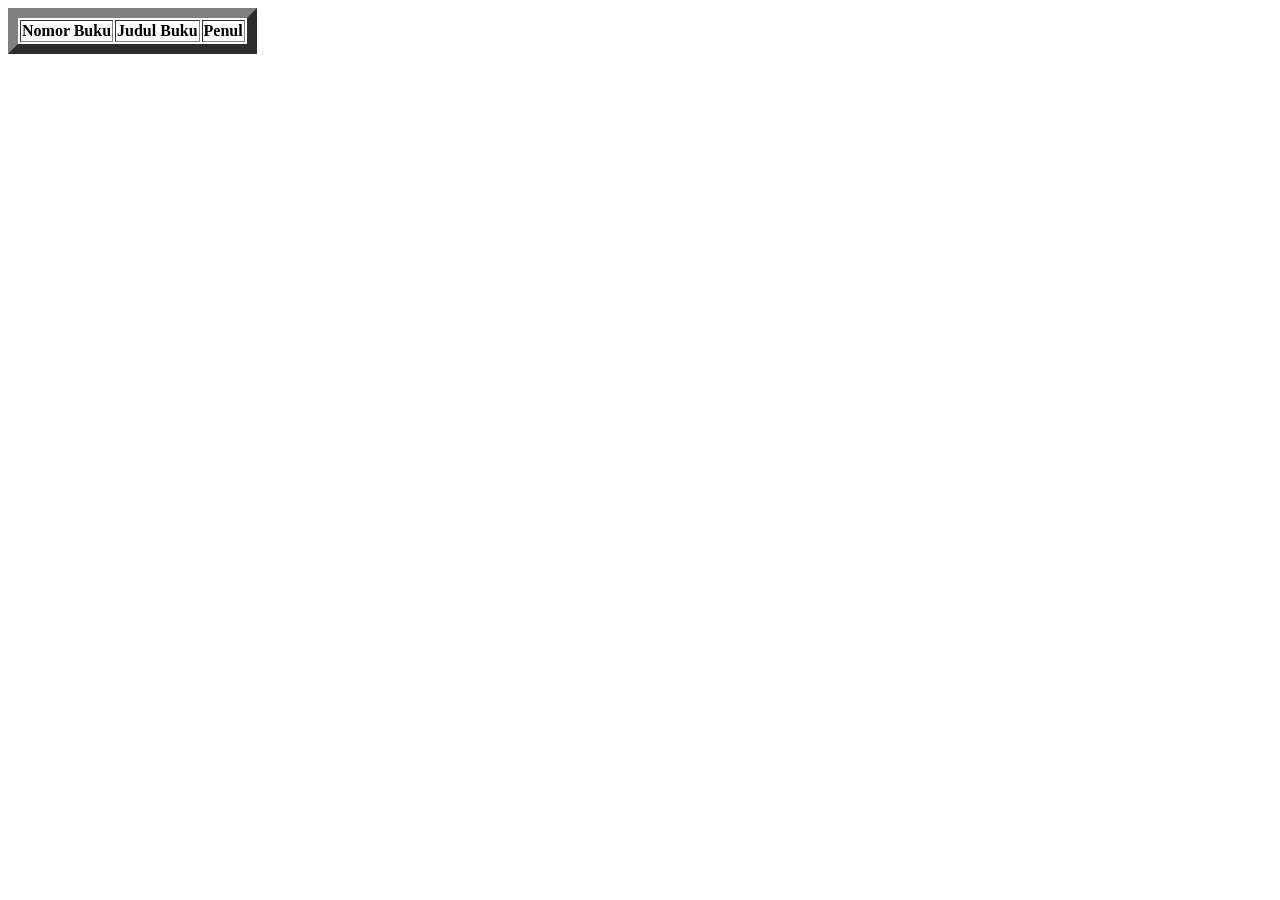
==== buku.html @ 72c7137b "Add files via upload" ====
<!DOCTYPE html>
<html lang="en">
<head>
    <meta charset="UTF-8">
    <meta name="viewport" content="width=device-width, initial-scale=1.0">
    <title>nomor buku</title>
</head>
<body>
   <table border="10"  class="bla">
<thead >
  <tr>
    <th>Nomor Buku</th>
    <th>Judul Buku</th>
    <th>Penul</th>
  </tr>
</thead>
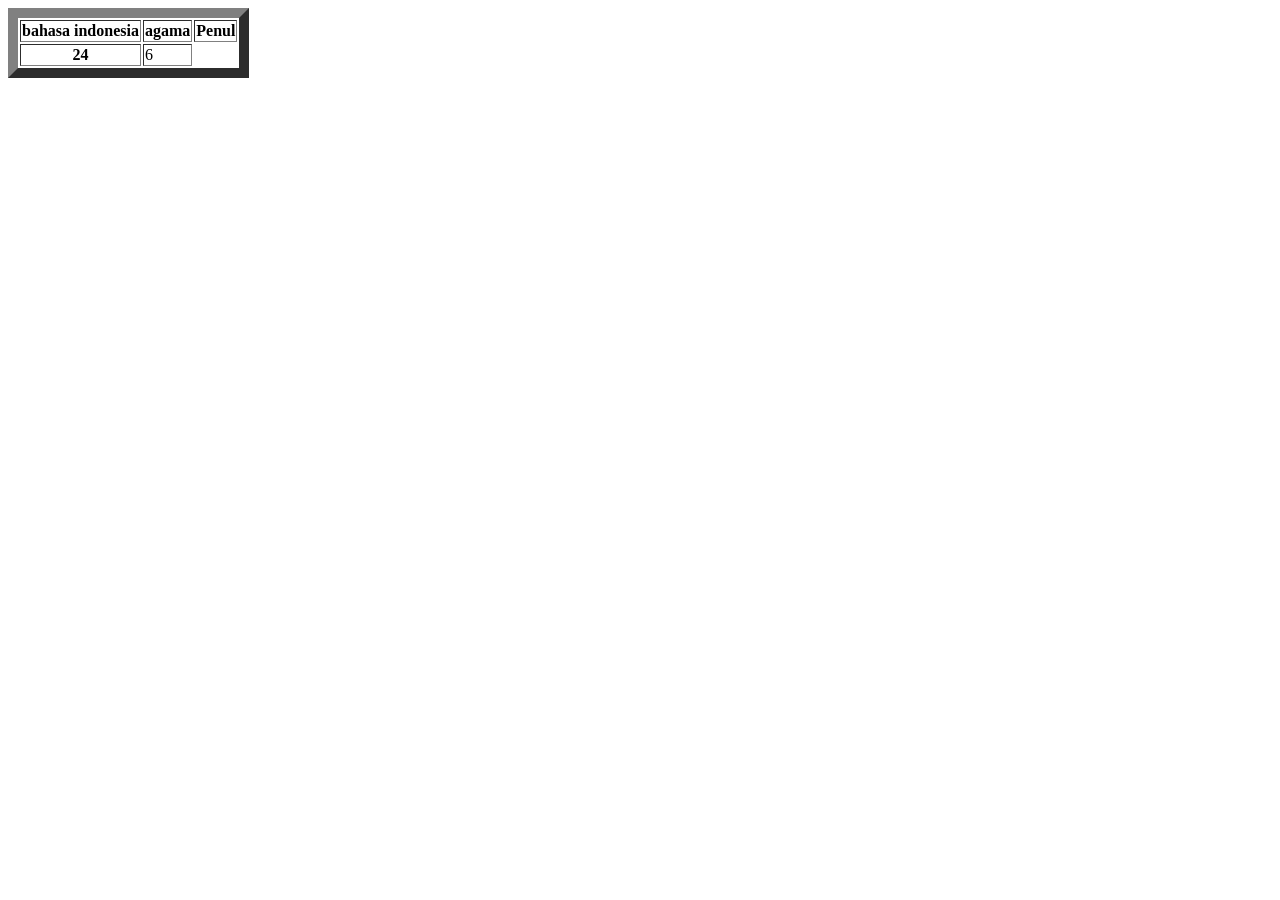
==== commit 8b76d205: "Update Roster-XL-RPL from Acode" ====
--- a/buku.html
+++ b/buku.html
@@ -1,16 +1,20 @@
-<!DOCTYPE html>
-<html lang="en">
-<head>
-    <meta charset="UTF-8">
-    <meta name="viewport" content="width=device-width, initial-scale=1.0">
-    <title>nomor buku</title>
-</head>
-<body>
-   <table border="10"  class="bla">
-<thead >
-  <tr>
-    <th>Nomor Buku</th>
-    <th>Judul Buku</th>
-    <th>Penul</th>
-  </tr>
+<!DOCTYPE html>
+<html lang="en">
+<head>
+    <meta charset="UTF-8">
+    <meta name="viewport" content="width=device-width, initial-scale=1.0">
+    <title>nomor buku</title>
+</head>
+<body>
+   <table border="10"  class="bla">
+<thead >
+  <tr>
+    <th>bahasa indonesia</th>
+    <th>agama</th>
+    <th>Penul</th>
+  </tr>
+  <tr>
+    <th>24</th>
+    <td>6</td>
+  </tr>
 </thead>
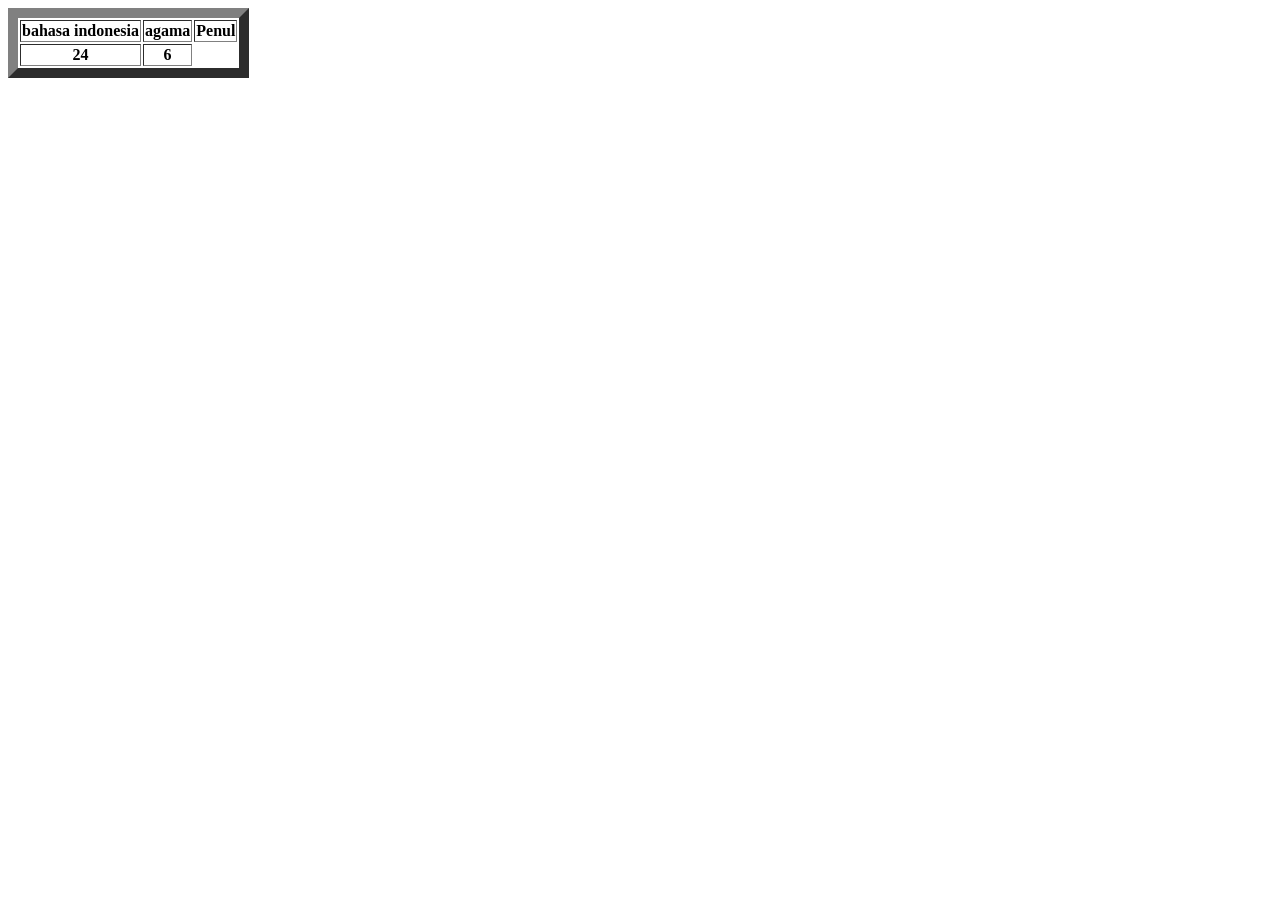
==== commit a4b0c8bd: "Update Roster-XL-RPL from Acode" ====
--- a/buku.html
+++ b/buku.html
@@ -15,6 +15,6 @@
   </tr>
   <tr>
     <th>24</th>
-    <td>6</td>
+    <th>6</th>
   </tr>
 </thead>
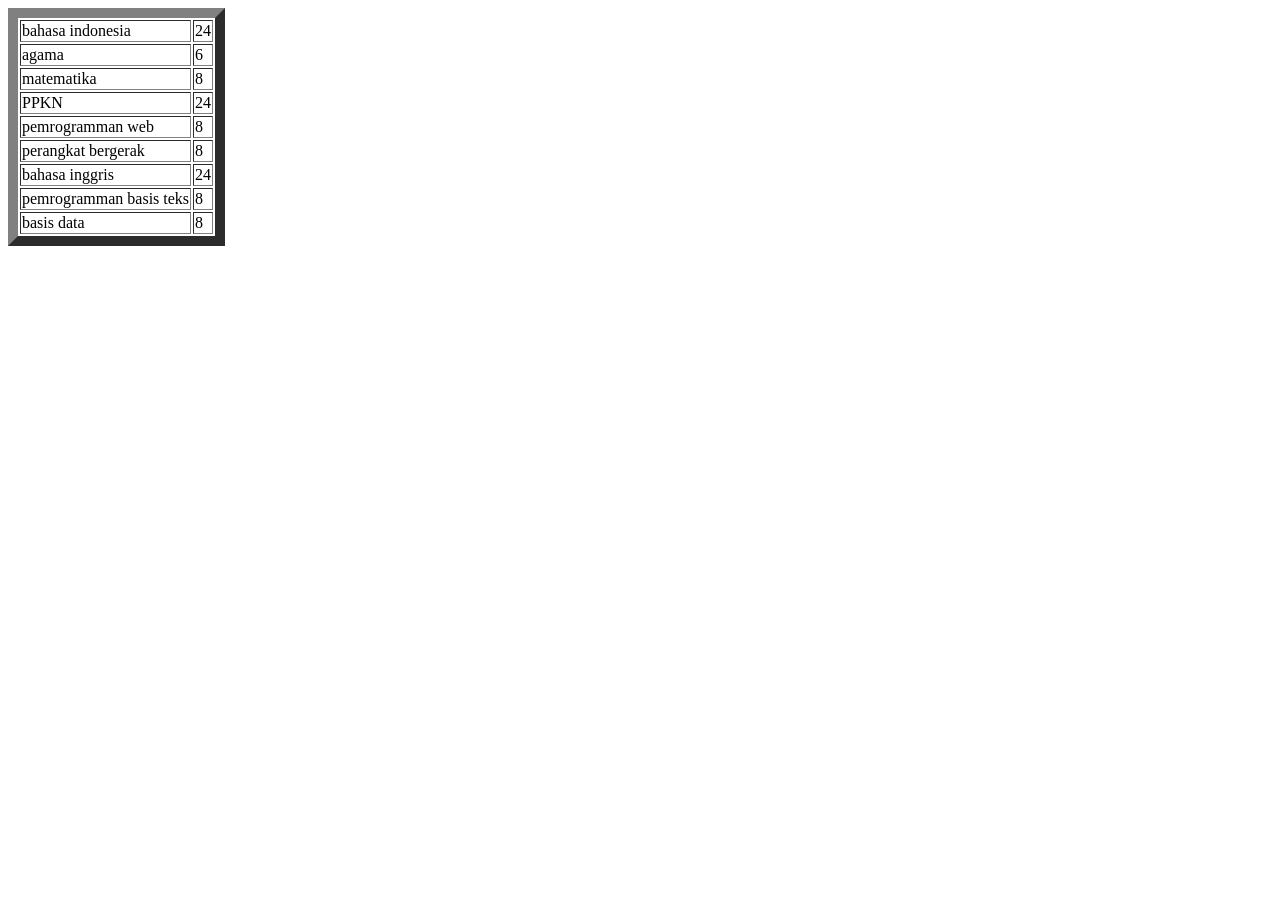
==== commit 186c1ab0: "Update Roster-XL-RPL from Acode" ====
--- a/buku.html
+++ b/buku.html
@@ -8,13 +8,43 @@
 <body>
    <table border="10"  class="bla">
 <thead >
-  <tr>
-    <th>bahasa indonesia</th>
-    <th>agama</th>
-    <th>Penul</th>
-  </tr>
-  <tr>
-    <th>24</th>
-    <th>6</th>
-  </tr>
+  
+
+  <tr class="hari">
+            
+            <td>bahasa indonesia</td>
+            <td>24</td>
+      
+</thead>
+<thead>
+          <td>agama</td>
+            <td>6</td>
+</thead>
+<thead>
+  <td>matematika</td>
+  <td>8</td>
+</thead>
+<thead>
+  <td>PPKN</td>
+  <TD>24</TD>
+</thead>
+<thead>
+  <td>pemrogramman web</td>
+  <td>8</td>
+</thead>
+<thead>
+  <td>perangkat bergerak</td>
+  <td>8</td>
+</thead>
+<thead>
+  <td>bahasa inggris</td>
+  <td>24</td>
+</thead>
+<thead>
+  <td>pemrogramman basis teks</td>
+  <td>8</td>
+</thead>
+<thead>
+  <td>basis data</td>
+  <td>8</td>
 </thead>
